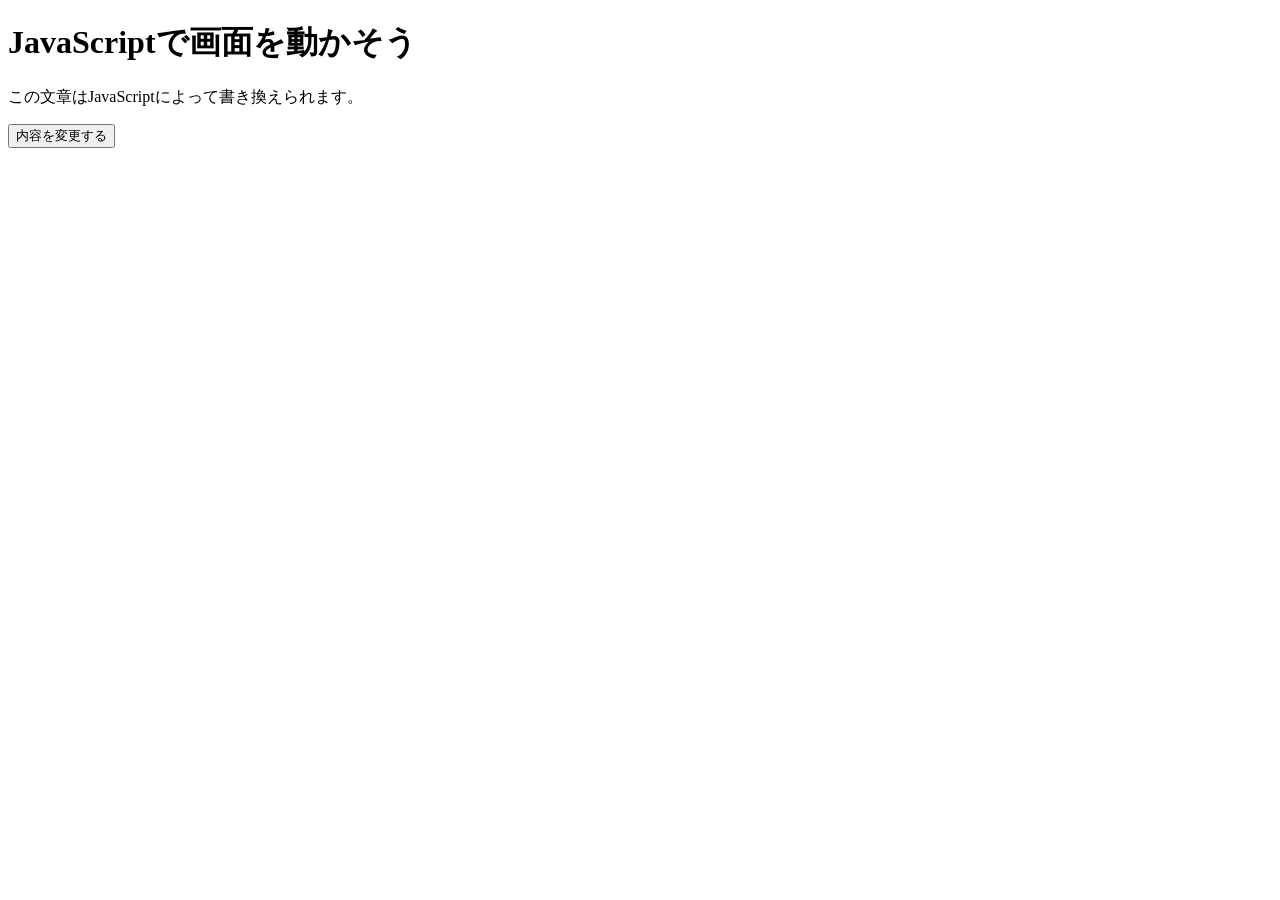
==== 02_dom/index.html @ 6c834390 "index.html , main.js　追加" ====
<!DOCTYPE html>
<html lang="ja">
<head>
    <meta charset="UTF-8">
    <meta name="viewport" content="width=device-width, initial-scale=1.0">
    <title>02_DOMの取得と要素の書き換え</title>
</head>
<body>
    <h1 id="main-title">JavaScriptで画面を動かそう</h1>
    <p id="intro">この文章はJavaScriptによって書き換えられます。</p>
    <button id="change-btn">内容を変更する</button>
</body>
</html>
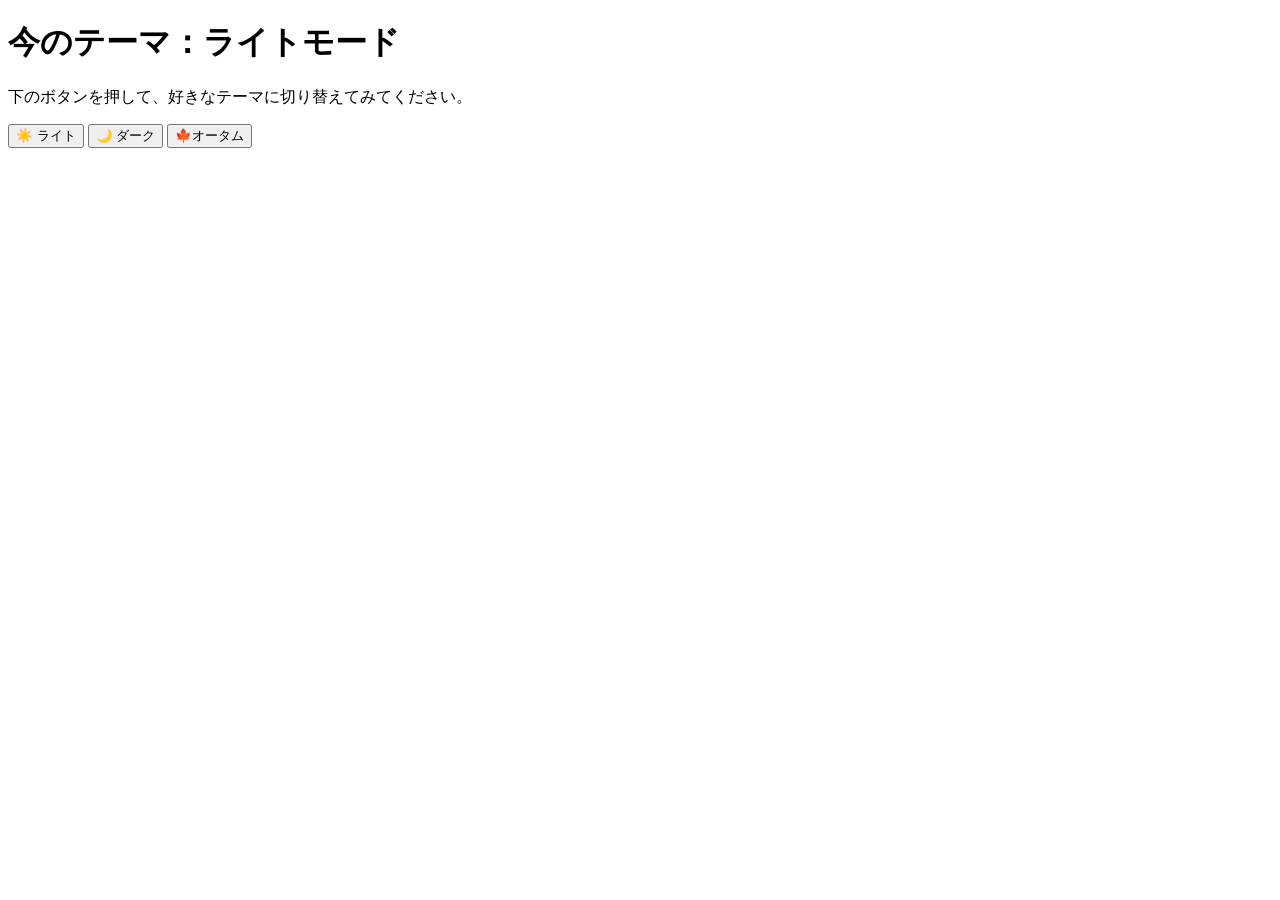
==== commit 9bc0f57a: "課題" ====
--- a/02_dom/index.html
+++ b/02_dom/index.html
@@ -1,13 +1,22 @@
 <!DOCTYPE html>
 <html lang="ja">
+
 <head>
     <meta charset="UTF-8">
     <meta name="viewport" content="width=device-width, initial-scale=1.0">
-    <title>02_DOMの取得と要素の書き換え</title>
+    <title>02_課題「テーマスイッチャー」</title>
+    <script defer src="js/main.js"></script>
 </head>
+
 <body>
-    <h1 id="main-title">JavaScriptで画面を動かそう</h1>
-    <p id="intro">この文章はJavaScriptによって書き換えられます。</p>
-    <button id="change-btn">内容を変更する</button>
+    <h1 id="theme-title">今のテーマ：ライトモード</h1>
+    <p id="theme-desc">下のボタンを押して、好きなテーマに切り替えてみてください。</p>
+
+    <div class="btn-group">
+        <button id="btn-light">☀️ ライト</button>
+        <button id="btn-dark">🌙 ダーク</button>
+        <button id="btn-autumn">自由に設定</button>
+    </div>
 </body>
+
 </html>
